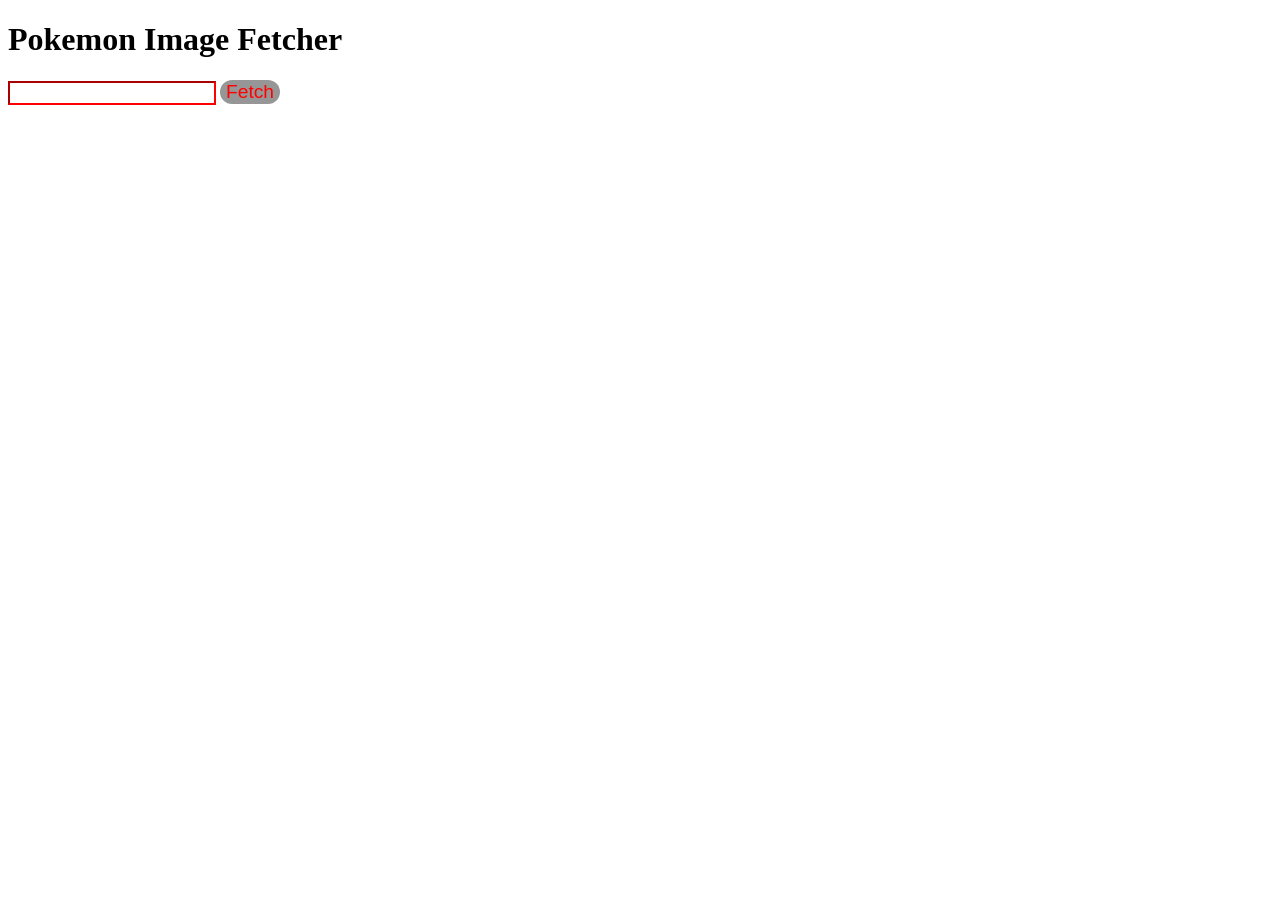
==== Pokemon Image Fetcher using API/index.html @ 64853cee "made a pokemon image fetcher app" ====
<!DOCTYPE html>
<html lang="en">
<head>
    <meta charset="UTF-8">
    <meta name="viewport" content="width=device-width, initial-scale=1.0">
    <title>POKEMON</title>
    <link rel="stylesheet" href="style.css">
</head>
<body >
    <div id="container">
        <h1>Pokemon Image Fetcher</h1>
        <input type="text" id="pokemon">
        <button id="button" >Fetch</button>
        



        


    </div>
     



    <script src="index.js"></script> 
</body>
</html>
---- Pokemon Image Fetcher using API/style.css ----
#pokemon{
    font-size: 1rem;
    border-color: red;
}

button{
    font-size: 1.2rem;
    border-radius: 50px;
    border: none;
    color: red;
    background-color: hsla(0, 0%, 0%, 0.411);
}
.imgs{
    display: block;
    width: 250px;
    height: auto;
}
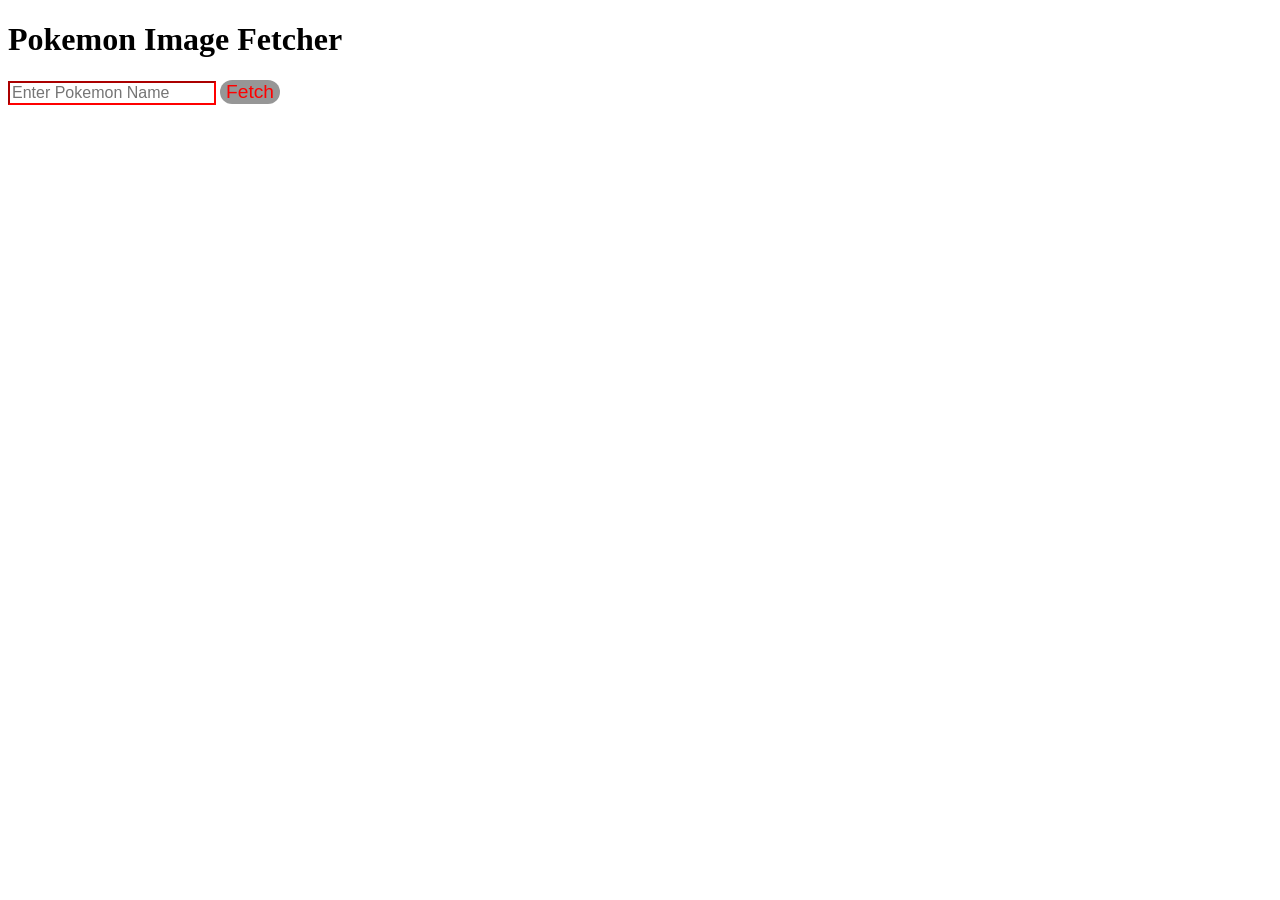
==== commit 8e04c934: "weather app done" ====
--- a/Pokemon Image Fetcher using API/index.html
+++ b/Pokemon Image Fetcher using API/index.html
@@ -9,7 +9,7 @@
 <body >
     <div id="container">
         <h1>Pokemon Image Fetcher</h1>
-        <input type="text" id="pokemon">
+        <input type="text" id="pokemon" placeholder="Enter Pokemon Name">
         <button id="button" >Fetch</button>
         
 
